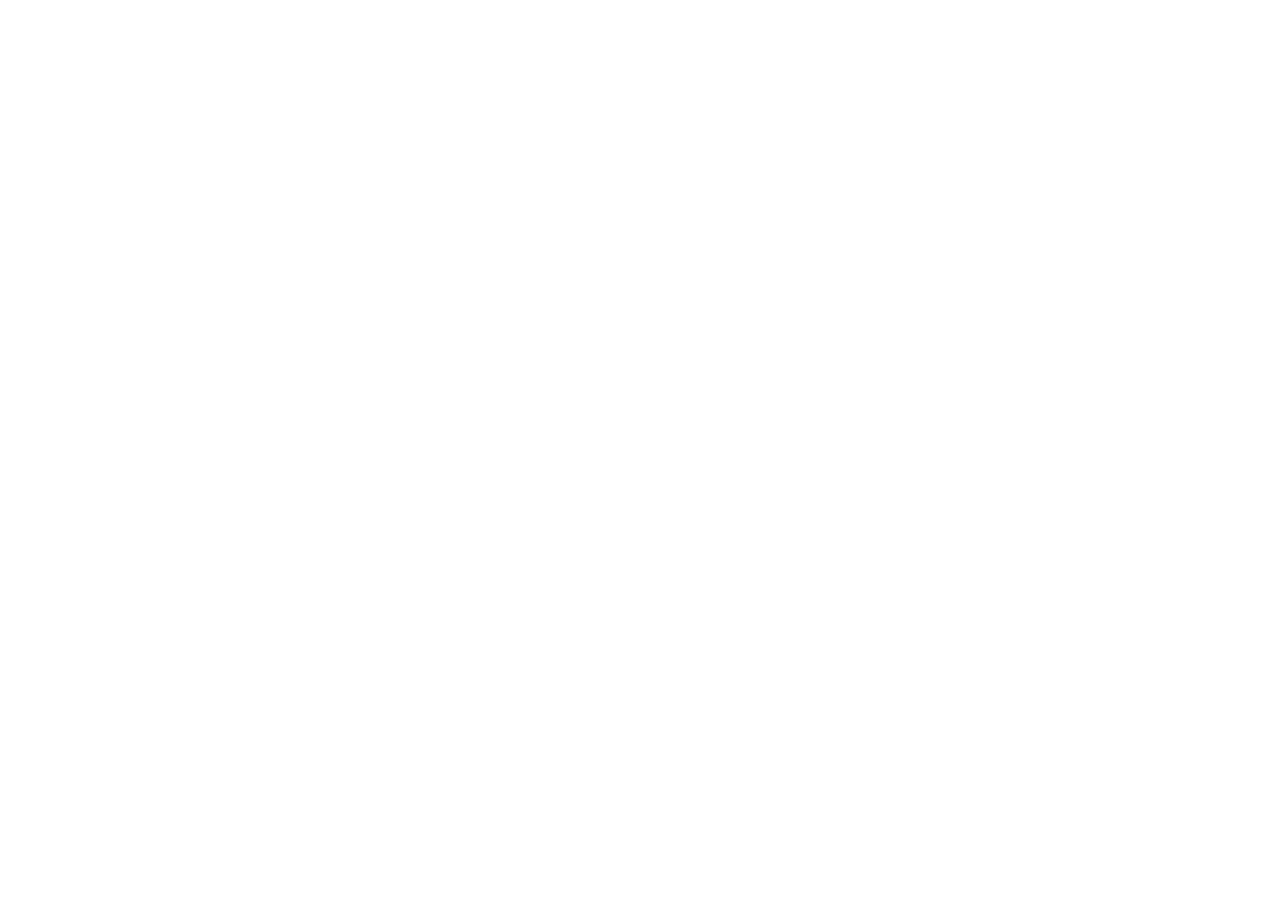
==== Clase04/index.html @ 5fad3177 "Ejercicios de clases de laboratorio 3" ====
<!DOCTYPE html>
<html lang="en">
<head>
    <meta charset="UTF-8">
    <meta name="viewport" content="width=device-width, initial-scale=1.0">
    <title>Clase 4</title>
</head>
<body>
    
</body>
</html>
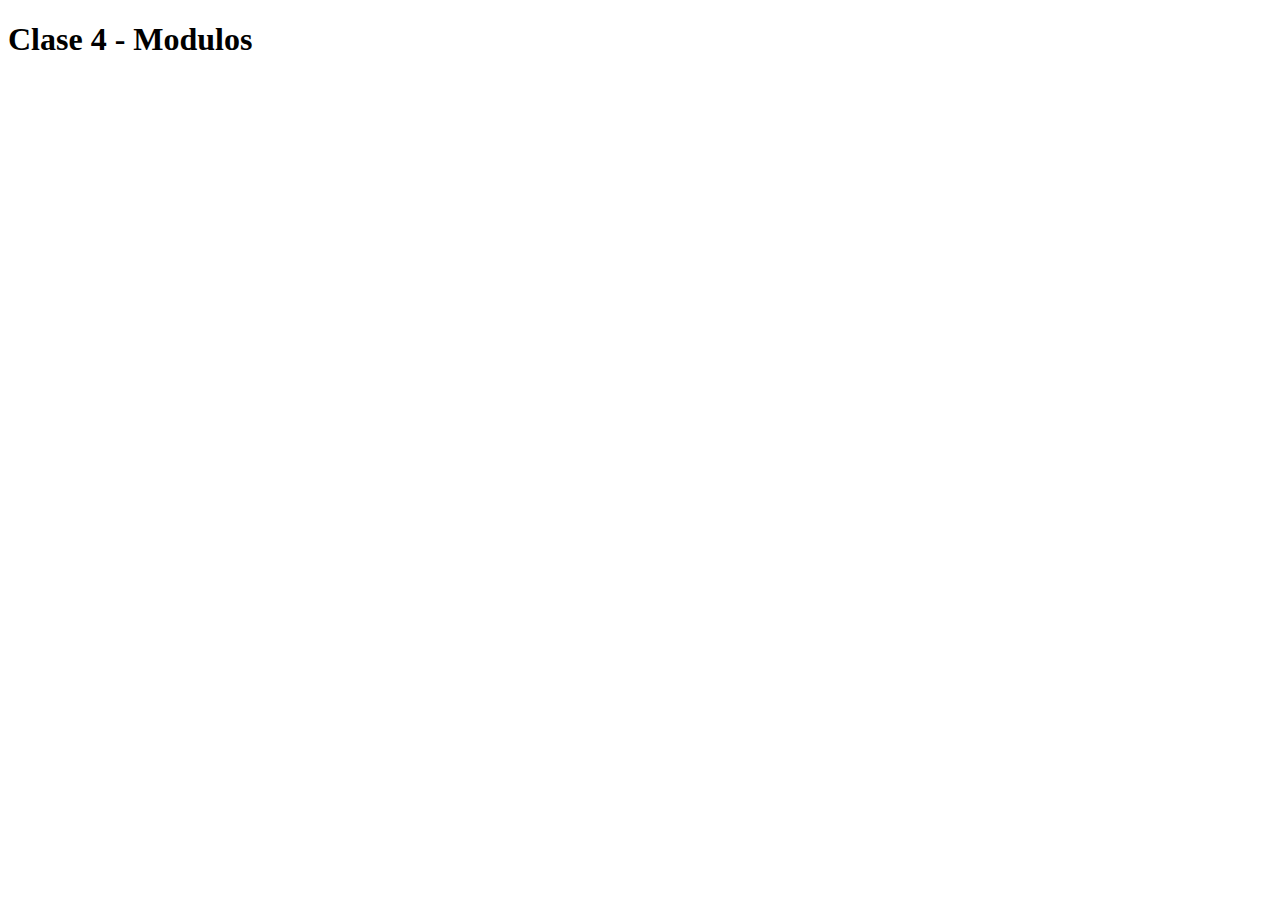
==== commit a90fd7d5: "Clase 4 completa" ====
--- a/Clase04/index.html
+++ b/Clase04/index.html
@@ -3,9 +3,10 @@
 <head>
     <meta charset="UTF-8">
     <meta name="viewport" content="width=device-width, initial-scale=1.0">
+    <script src="./index.js" type="module" defer></script>
     <title>Clase 4</title>
 </head>
 <body>
-    
+    <h1>Clase 4 - Modulos</h1>
 </body>
 </html>